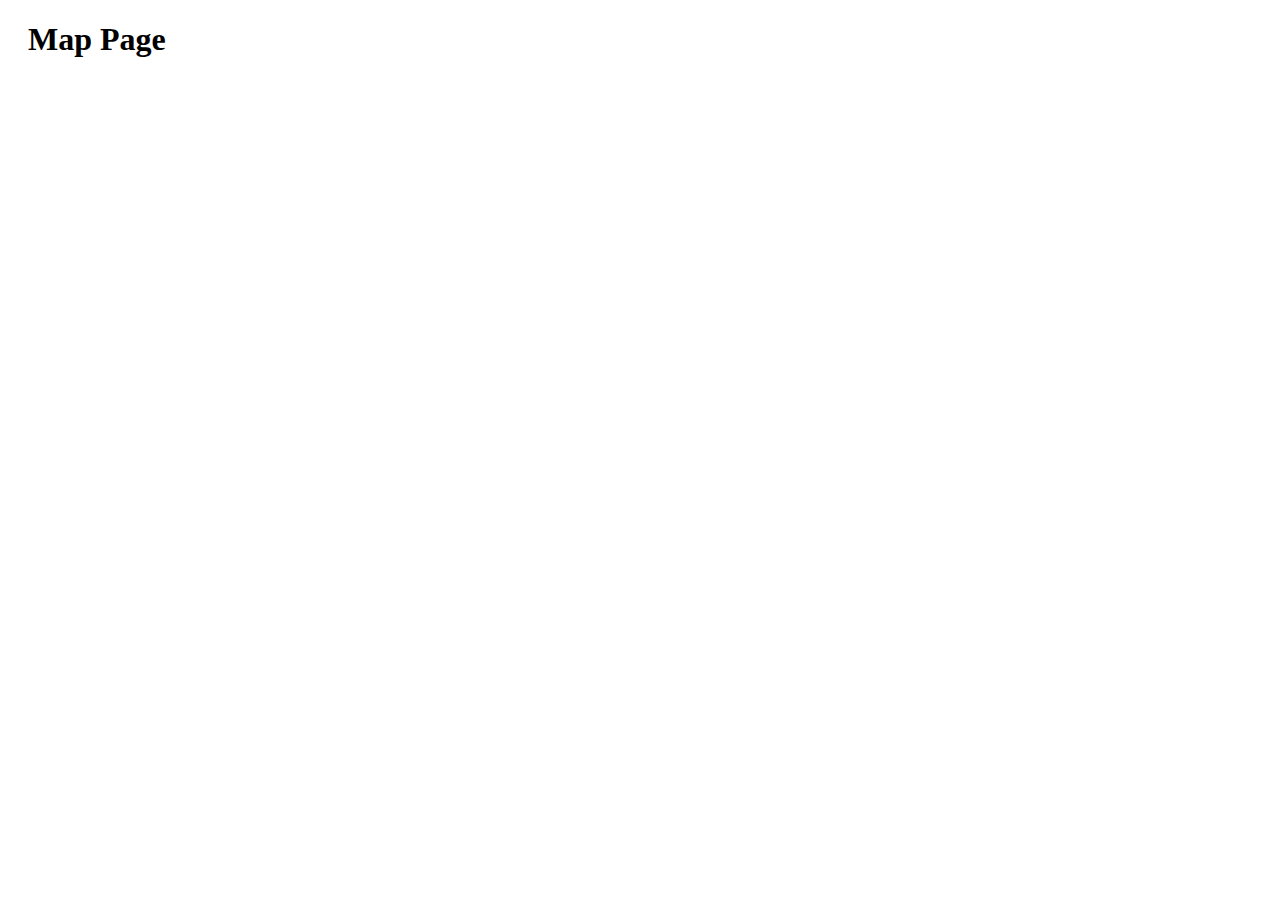
==== map.html @ 9983557e "Update map.html" ====
<!DOCTYPE html>

<html lang="en">

<head>

	<link rel="stylesheet" href="https://unpkg.com/leaflet@1.6.0/dist/leaflet.css"
		integrity="sha512-xwE/Az9zrjBIphAcBb3F6JVqxf46+CDLwfLMHloNu6KEQCAWi6HcDUbeOfBIptF7tcCzusKFjFw2yuvEpDL9wQ=="
		crossorigin=""/>
		
	<script src="https://unpkg.com/leaflet@1.6.0/dist/leaflet.js"
	   integrity="sha512-gZwIG9x3wUXg2hdXF6+rVkLF/0Vi9U8D2Ntg4Ga5I5BZpVkVxlJWbSQtXPSiUTtC0TjtGOmxa1AJPuV0CPthew=="
	   crossorigin=""></script>
	   
	<link rel="stylesheet" type="text/css" href="style.css">
	
	<!--<script src="map.js"></script> -->

</head>


<body>

<h1>Map Page</h1>

<div id="mapid"></div>

<script>

	var mymap = L.map('mapid').setView([51.505, -0.09], 13);

	L.tileLayer('https://api.mapbox.com/styles/v1/{id}/tiles/{z}/{x}/{y}?access_token=pk.eyJ1IjoibWFwYm94IiwiYSI6ImNpejY4NXVycTA2emYycXBndHRqcmZ3N3gifQ.rJcFIG214AriISLbB6B5aw', {
		maxZoom: 18,
		attribution: 'Map data &copy; <a href="https://www.openstreetmap.org/">OpenStreetMap</a> contributors, ' +
			'<a href="https://creativecommons.org/licenses/by-sa/2.0/">CC-BY-SA</a>, ' +
			'Imagery © <a href="https://www.mapbox.com/">Mapbox</a>',
		id: 'mapbox/streets-v11',
		tileSize: 512,
		zoomOffset: -1
	}).addTo(mymap);

</script>

</body>

</html>
---- style.css ----
body {
  background-color: white;
}

h1 {
  color: black;
  margin-left: 20px;
}

#mapid { 
  height: 180px; 
  width: 200px;
}
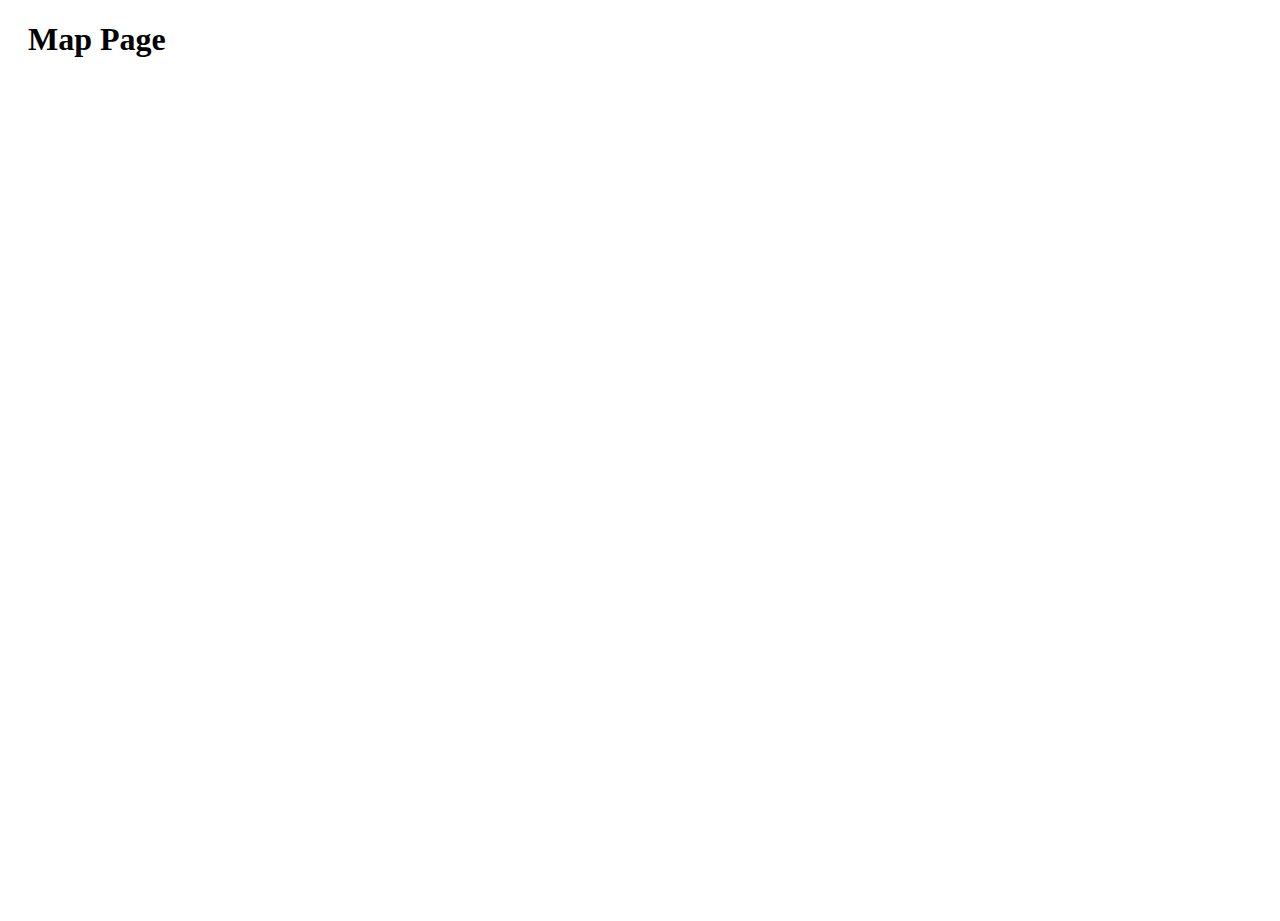
==== commit 150da8cd: "Update map.html" ====
--- a/map.html
+++ b/map.html
@@ -3,7 +3,9 @@
 <html lang="en">
 
 <head>
-
+	<meta charset="utf-8" />
+	<meta name="viewport" content="width=device-width, initial-scale=1.0">
+	
 	<link rel="stylesheet" href="https://unpkg.com/leaflet@1.6.0/dist/leaflet.css"
 		integrity="sha512-xwE/Az9zrjBIphAcBb3F6JVqxf46+CDLwfLMHloNu6KEQCAWi6HcDUbeOfBIptF7tcCzusKFjFw2yuvEpDL9wQ=="
 		crossorigin=""/>
@@ -14,20 +16,18 @@
 	   
 	<link rel="stylesheet" type="text/css" href="style.css">
 	
-	<!--<script src="map.js"></script> -->
+	<script src="map.js"></script>
 
 </head>
 
 
 <body>
 
+<div id="mapid">
 <h1>Map Page</h1>
-
-<div id="mapid"></div>
-
+</div>
 <script>
-
-	var mymap = L.map('mapid').setView([51.505, -0.09], 13);
+	mymap = L.map('mapid').setView([-34.928, 138.600], 13);
 
 	L.tileLayer('https://api.mapbox.com/styles/v1/{id}/tiles/{z}/{x}/{y}?access_token=pk.eyJ1IjoibWFwYm94IiwiYSI6ImNpejY4NXVycTA2emYycXBndHRqcmZ3N3gifQ.rJcFIG214AriISLbB6B5aw', {
 		maxZoom: 18,
@@ -38,7 +38,6 @@
 		tileSize: 512,
 		zoomOffset: -1
 	}).addTo(mymap);
-
 </script>
 
 </body>
--- a/style.css
+++ b/style.css
@@ -1,5 +1,10 @@
 body {
   background-color: white;
+}
+
+
+html, body {
+  height: 100%;
 }
 
 h1 {
@@ -8,6 +13,6 @@
 }
 
 #mapid { 
-  height: 180px; 
-  width: 200px;
+  height: 100%; 
+  width: 100%;
 }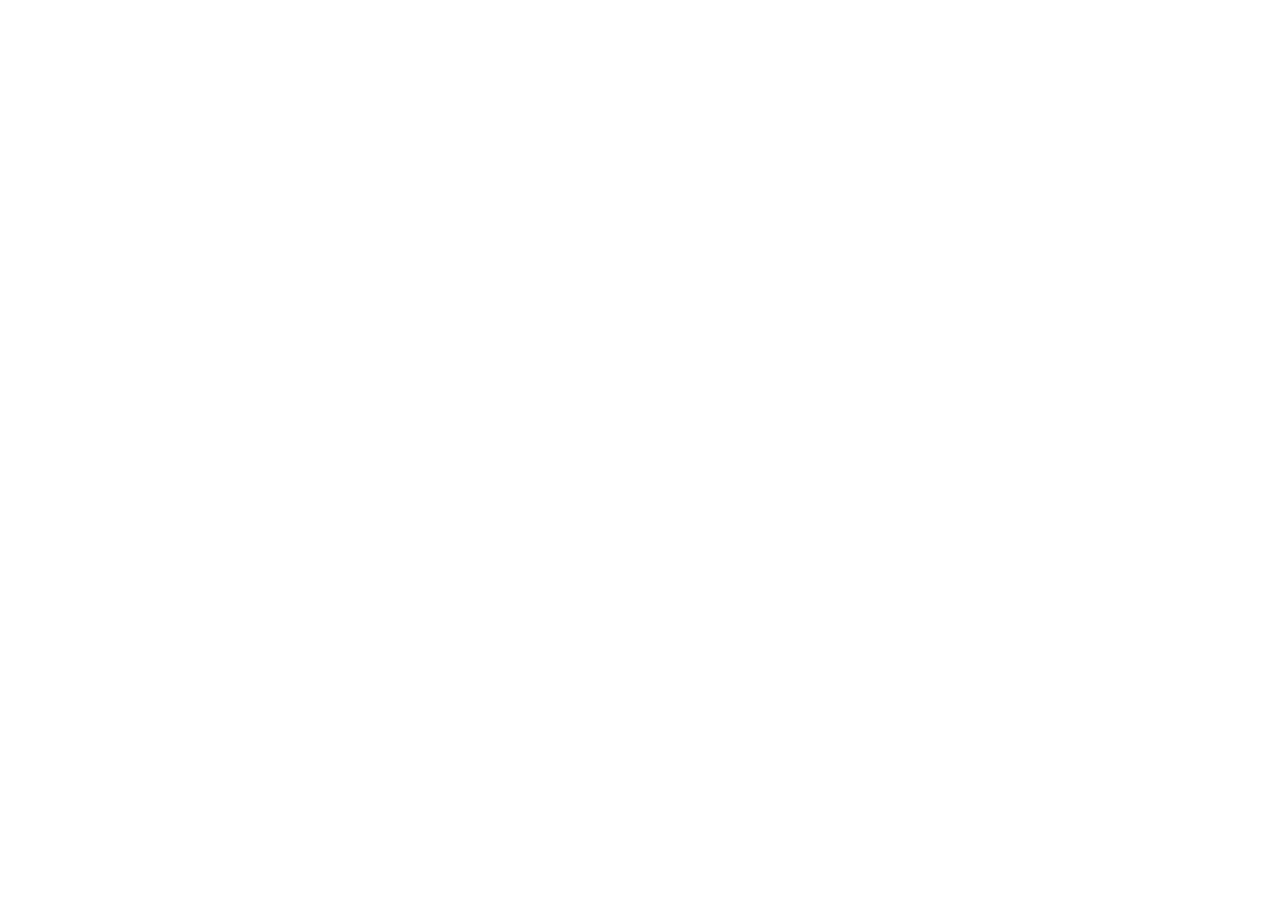
==== commit df854283: "Update map.html" ====
--- a/map.html
+++ b/map.html
@@ -23,9 +23,7 @@
 
 <body>
 
-<div id="mapid">
-<h1>Map Page</h1>
-</div>
+<div id="mapid"></div>
 <script>
 	mymap = L.map('mapid').setView([-34.928, 138.600], 13);
 
